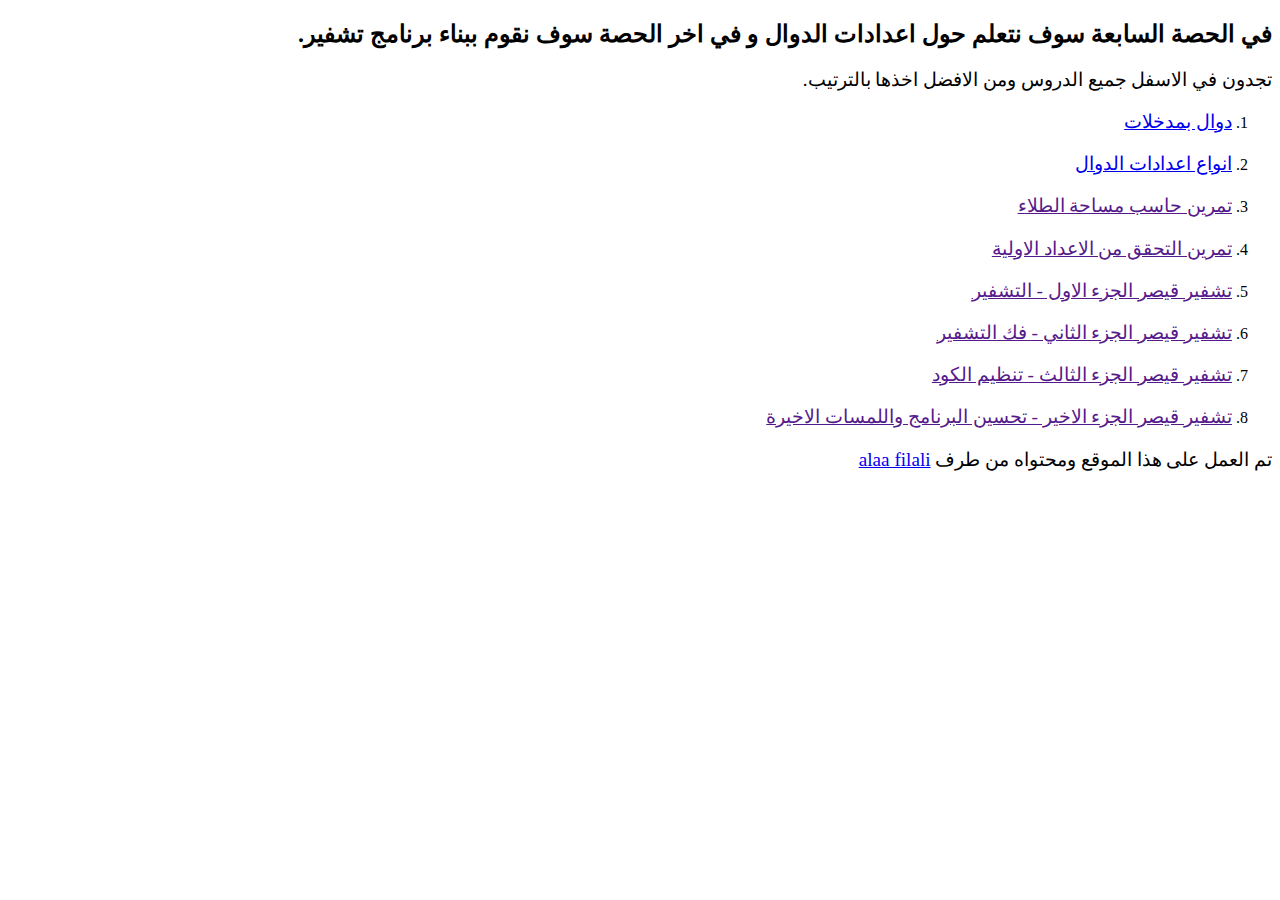
==== index.html @ 64f099bf "adding the second lesson and fixing some typos" ====
<!DOCTYPE html>
<html dir="rtl" lang="en">

<head>
    <meta charset="UTF-8">
    <meta name="viewport" content="width=device-width, initial-scale=1.0">
    <title>8 اعدادات الدوال</title>
</head>
<style>
    p {
        font-size: larger;
    }
</style>

<body>
    <h2>
        في الحصة السابعة سوف نتعلم حول اعدادات الدوال و في اخر الحصة سوف نقوم ببناء 
        برنامج تشفير.
    </h2>
    <p>
        تجدون في الاسفل جميع الدروس ومن الافضل اخذها بالترتيب.
    </p>

    <ol>
        <li>
            <p><a href="دوال بمدخلات.html">دوال بمدخلات</a></p>
        </li>
        <li>
            <p><a href="انواع اعدادات الدوال.html">انواع اعدادات الدوال</a></p>
        </li>
        <li>
            <p><a href="">تمرين حاسب مساحة الطلاء</a></p>
        </li>
        <li>
            <p><a href="">تمرين التحقق من الاعداد الاولية</a></p>
        </li>
        <li>
            <p><a href="">تشفير قيصر الجزء الاول - التشفير</a></p>
        </li>
        <li>
            <p><a href="">تشفير قيصر الجزء الثاني - فك التشفير</a></p>
        </li>
        <li>
            <p><a href="">تشفير قيصر الجزء الثالث - تنظيم الكود</a></p>
        </li>
        <li>
            <p><a href="">تشفير قيصر الجزء الاخير - تحسين البرنامج واللمسات الاخيرة</a></p>
        </li>
    </ol>
    <p>
        تم العمل على هذا الموقع ومحتواه من طرف
        <a href="https://alaafilali.github.io/alaafilali/">alaa filali</a>
    </p>
</body>

</html>
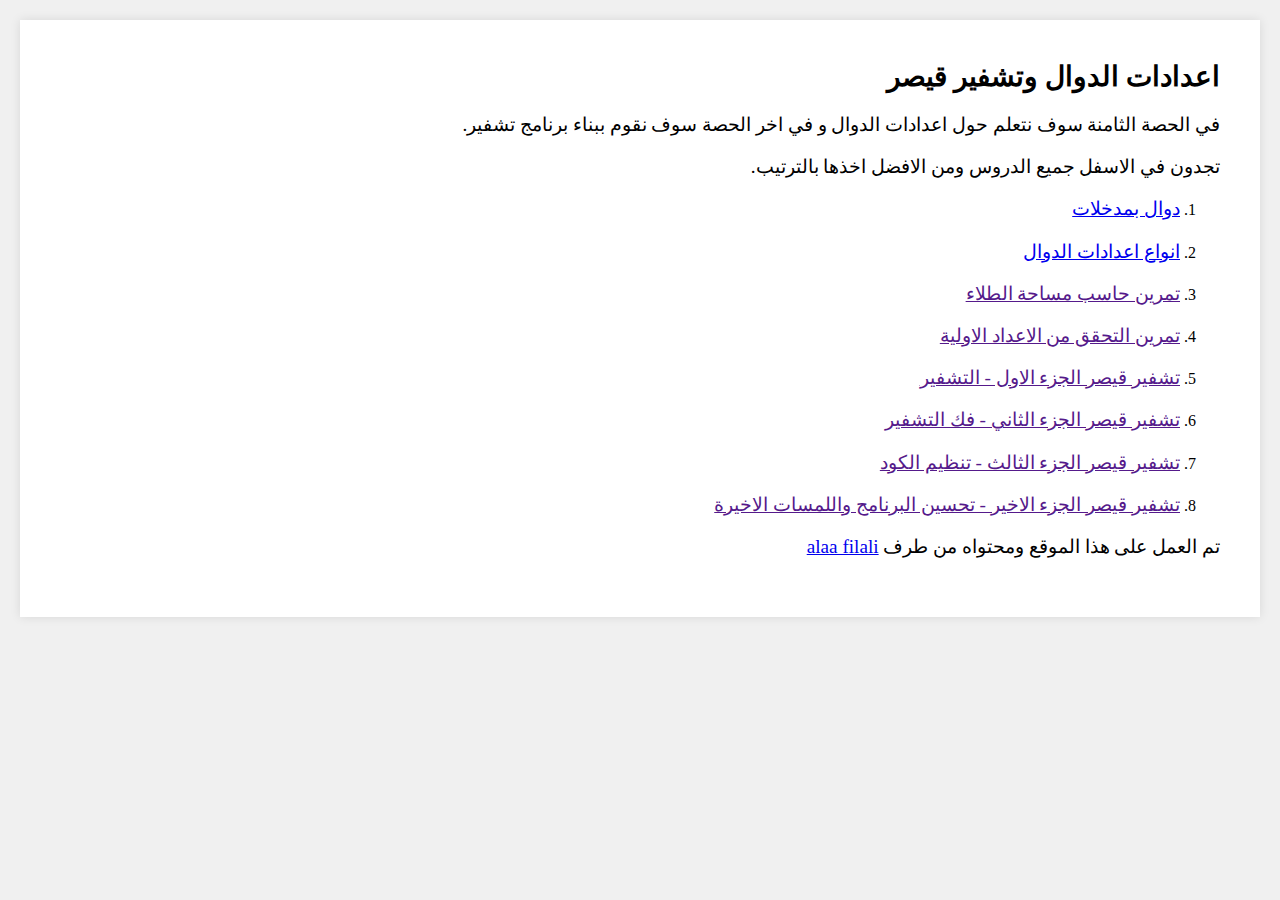
==== commit a6a20322: "styling the html pages" ====
--- a/index.html
+++ b/index.html
@@ -4,53 +4,54 @@
 <head>
     <meta charset="UTF-8">
     <meta name="viewport" content="width=device-width, initial-scale=1.0">
+    <link rel="stylesheet" href="styles.css">
     <title>8 اعدادات الدوال</title>
 </head>
-<style>
-    p {
-        font-size: larger;
-    }
-</style>
 
 <body>
-    <h2>
-        في الحصة السابعة سوف نتعلم حول اعدادات الدوال و في اخر الحصة سوف نقوم ببناء 
-        برنامج تشفير.
-    </h2>
-    <p>
-        تجدون في الاسفل جميع الدروس ومن الافضل اخذها بالترتيب.
-    </p>
-
-    <ol>
-        <li>
-            <p><a href="دوال بمدخلات.html">دوال بمدخلات</a></p>
-        </li>
-        <li>
-            <p><a href="انواع اعدادات الدوال.html">انواع اعدادات الدوال</a></p>
-        </li>
-        <li>
-            <p><a href="">تمرين حاسب مساحة الطلاء</a></p>
-        </li>
-        <li>
-            <p><a href="">تمرين التحقق من الاعداد الاولية</a></p>
-        </li>
-        <li>
-            <p><a href="">تشفير قيصر الجزء الاول - التشفير</a></p>
-        </li>
-        <li>
-            <p><a href="">تشفير قيصر الجزء الثاني - فك التشفير</a></p>
-        </li>
-        <li>
-            <p><a href="">تشفير قيصر الجزء الثالث - تنظيم الكود</a></p>
-        </li>
-        <li>
-            <p><a href="">تشفير قيصر الجزء الاخير - تحسين البرنامج واللمسات الاخيرة</a></p>
-        </li>
-    </ol>
-    <p>
-        تم العمل على هذا الموقع ومحتواه من طرف
-        <a href="https://alaafilali.github.io/alaafilali/">alaa filali</a>
-    </p>
+    <div class="book-page">
+        <h1 class="book-title">اعدادات الدوال وتشفير قيصر</h1>
+        <div class="content">
+            <p>
+                في الحصة الثامنة سوف نتعلم حول اعدادات الدوال و في اخر الحصة سوف نقوم ببناء 
+                برنامج تشفير.
+            </p>
+            <p>
+                تجدون في الاسفل جميع الدروس ومن الافضل اخذها بالترتيب.
+            </p>
+        
+            <ol>
+                <li>
+                    <p><a href="دوال بمدخلات.html">دوال بمدخلات</a></p>
+                </li>
+                <li>
+                    <p><a href="انواع اعدادات الدوال.html">انواع اعدادات الدوال</a></p>
+                </li>
+                <li>
+                    <p><a href="">تمرين حاسب مساحة الطلاء</a></p>
+                </li>
+                <li>
+                    <p><a href="">تمرين التحقق من الاعداد الاولية</a></p>
+                </li>
+                <li>
+                    <p><a href="">تشفير قيصر الجزء الاول - التشفير</a></p>
+                </li>
+                <li>
+                    <p><a href="">تشفير قيصر الجزء الثاني - فك التشفير</a></p>
+                </li>
+                <li>
+                    <p><a href="">تشفير قيصر الجزء الثالث - تنظيم الكود</a></p>
+                </li>
+                <li>
+                    <p><a href="">تشفير قيصر الجزء الاخير - تحسين البرنامج واللمسات الاخيرة</a></p>
+                </li>
+            </ol>
+            <p>
+                تم العمل على هذا الموقع ومحتواه من طرف
+                <a href="https://alaafilali.github.io/alaafilali/">alaa filali</a>
+            </p>
+        </div>
+    </div>
 </body>
 
 </html>--- a/styles.css
+++ b/styles.css
@@ -0,0 +1,36 @@
+body {
+    background-color: #f0f0f0;
+    margin: 0;
+    padding: 0;
+    font-family: "Noto Naskh Arabic", serif;
+}
+
+p {
+    font-size: larger;
+}
+
+.book-page {
+    background-color: white;
+    box-shadow: 0px 0px 10px rgba(0, 0, 0, 0.1);
+    margin: 20px;
+    padding: 40px;
+}
+
+.book-title {
+    font-size: 28px;
+    margin: 0;
+}
+
+.content {
+    text-align: justify;
+    margin-top: 20px;
+}
+
+pre {
+    direction: ltr;
+    background-color: #f4f4f4;
+    border: 1px solid #ddd;
+    padding: 10px;
+    white-space: pre-wrap;
+    font-family: 'Courier New', monospace;
+}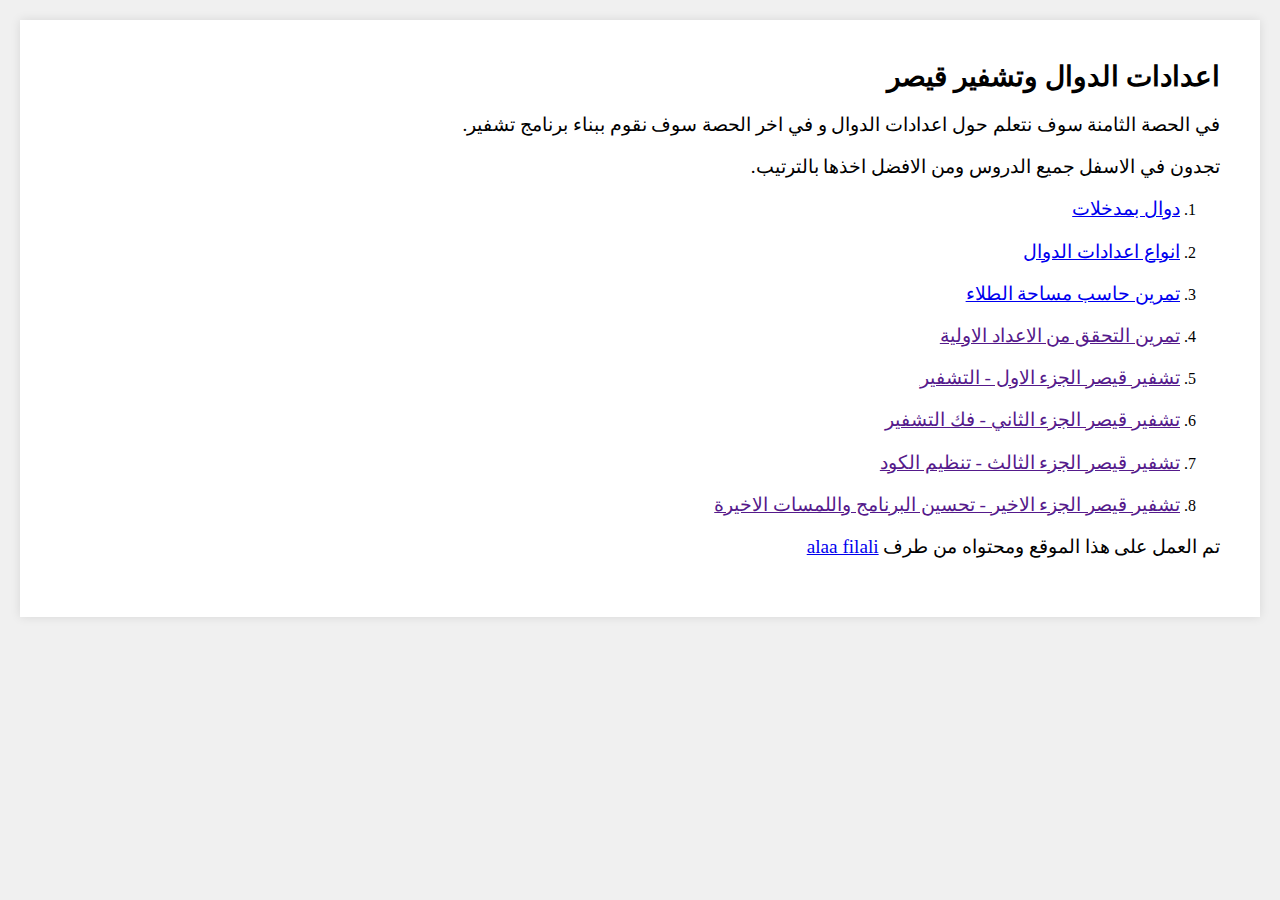
==== commit d79f70c8: "adding the third lesson" ====
--- a/index.html
+++ b/index.html
@@ -28,7 +28,7 @@
                     <p><a href="انواع اعدادات الدوال.html">انواع اعدادات الدوال</a></p>
                 </li>
                 <li>
-                    <p><a href="">تمرين حاسب مساحة الطلاء</a></p>
+                    <p><a href="تمرين حاسب مساحة الطلاء.html">تمرين حاسب مساحة الطلاء</a></p>
                 </li>
                 <li>
                     <p><a href="">تمرين التحقق من الاعداد الاولية</a></p>
--- a/styles.css
+++ b/styles.css
@@ -13,7 +13,7 @@
     background-color: white;
     box-shadow: 0px 0px 10px rgba(0, 0, 0, 0.1);
     margin: 20px;
-    padding: 40px;
+    padding: 40px; 
 }
 
 .book-title {
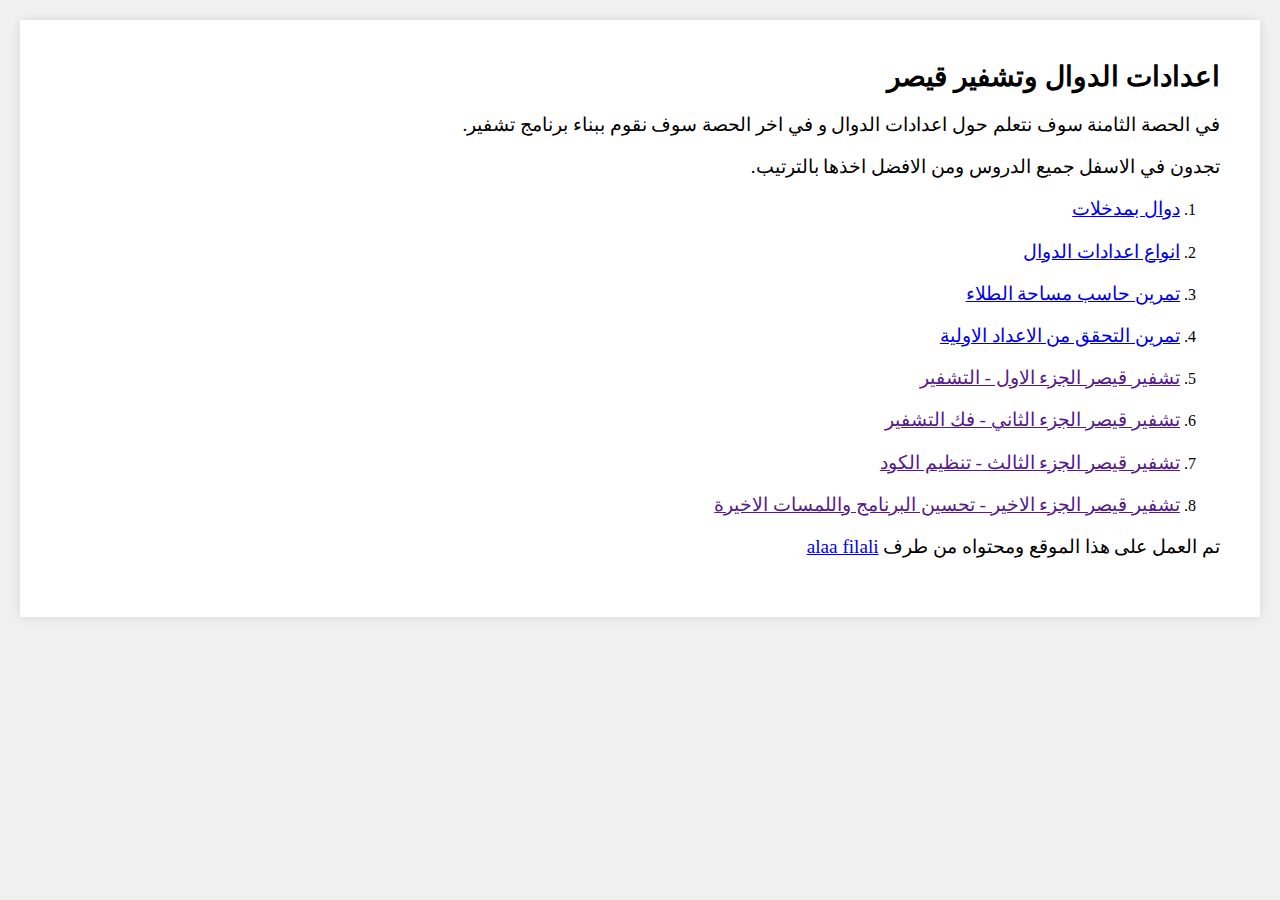
==== commit fc0b3d42: "adding the lesson 4" ====
--- a/index.html
+++ b/index.html
@@ -31,7 +31,7 @@
                     <p><a href="تمرين حاسب مساحة الطلاء.html">تمرين حاسب مساحة الطلاء</a></p>
                 </li>
                 <li>
-                    <p><a href="">تمرين التحقق من الاعداد الاولية</a></p>
+                    <p><a href="تمرين التحقق من الاعداد الاولية.html">تمرين التحقق من الاعداد الاولية</a></p>
                 </li>
                 <li>
                     <p><a href="">تشفير قيصر الجزء الاول - التشفير</a></p>
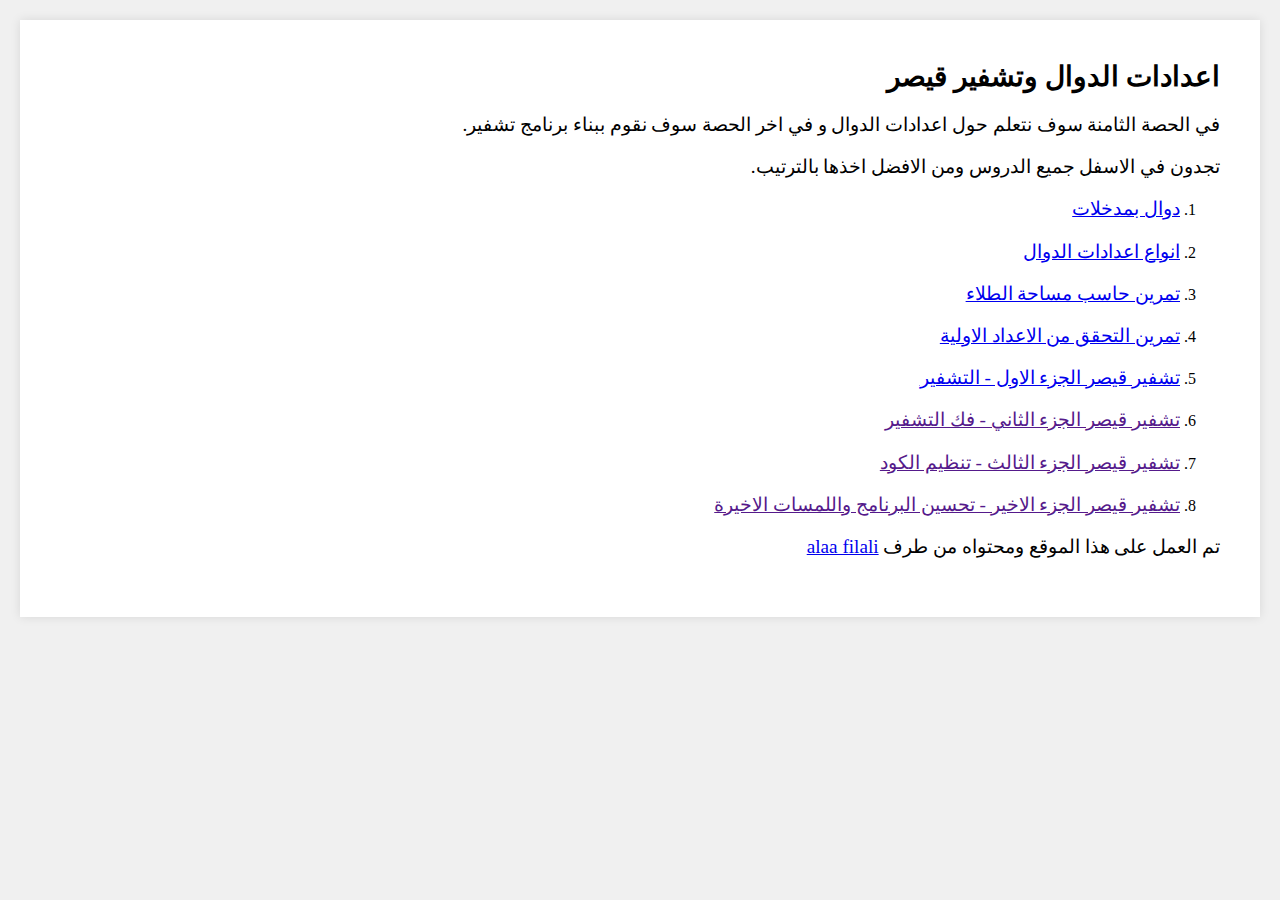
==== commit 35b91b57: "adding the lesson number 5" ====
--- a/index.html
+++ b/index.html
@@ -34,7 +34,7 @@
                     <p><a href="تمرين التحقق من الاعداد الاولية.html">تمرين التحقق من الاعداد الاولية</a></p>
                 </li>
                 <li>
-                    <p><a href="">تشفير قيصر الجزء الاول - التشفير</a></p>
+                    <p><a href="تشفير قيصر الجزء الاول - التشفير.html">تشفير قيصر الجزء الاول - التشفير</a></p>
                 </li>
                 <li>
                     <p><a href="">تشفير قيصر الجزء الثاني - فك التشفير</a></p>
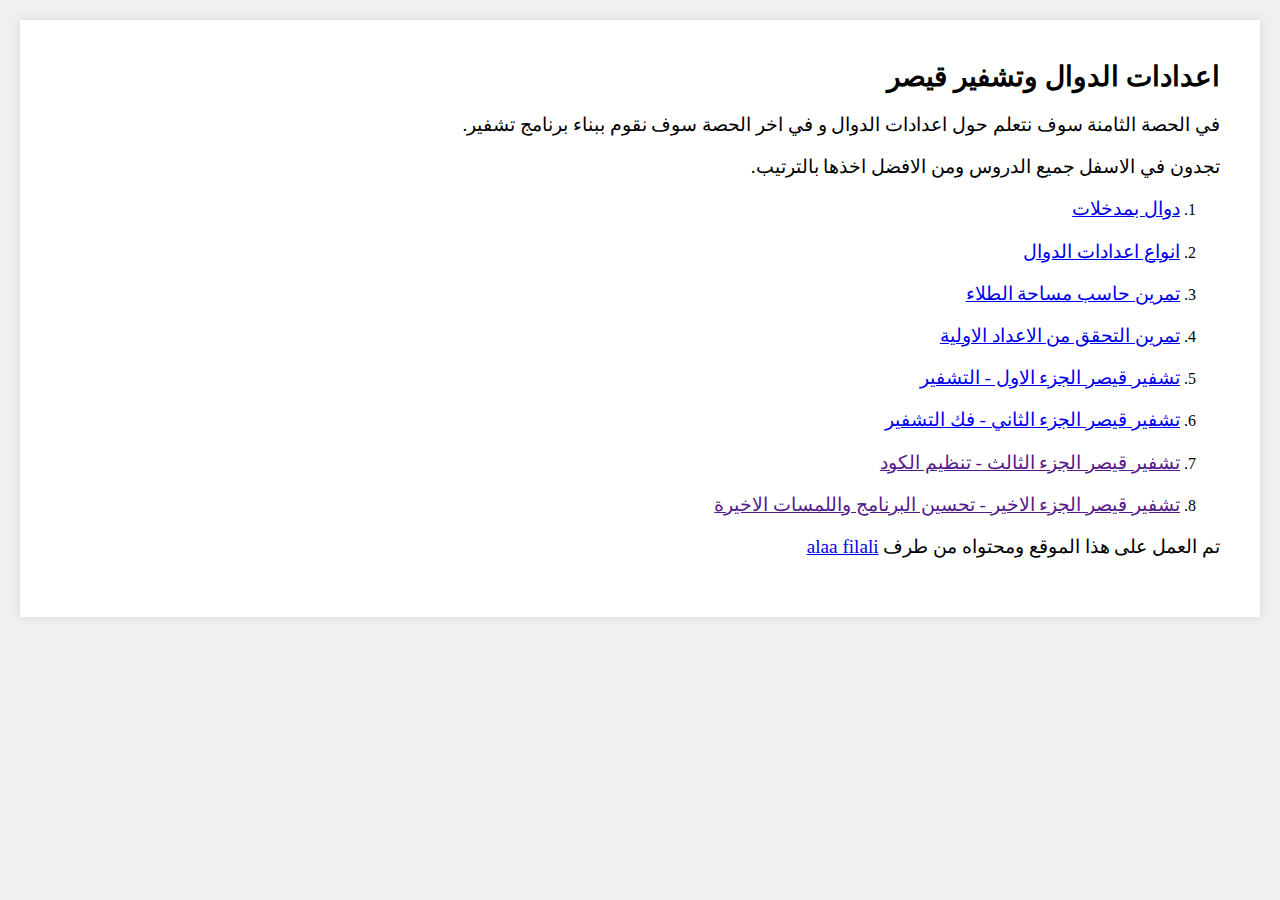
==== commit 150cdf72: "adding lesson number 6" ====
--- a/index.html
+++ b/index.html
@@ -37,7 +37,7 @@
                     <p><a href="تشفير قيصر الجزء الاول - التشفير.html">تشفير قيصر الجزء الاول - التشفير</a></p>
                 </li>
                 <li>
-                    <p><a href="">تشفير قيصر الجزء الثاني - فك التشفير</a></p>
+                    <p><a href="تشفير قيصر الجزء الثاني - فك التشفير.html">تشفير قيصر الجزء الثاني - فك التشفير</a></p>
                 </li>
                 <li>
                     <p><a href="">تشفير قيصر الجزء الثالث - تنظيم الكود</a></p>
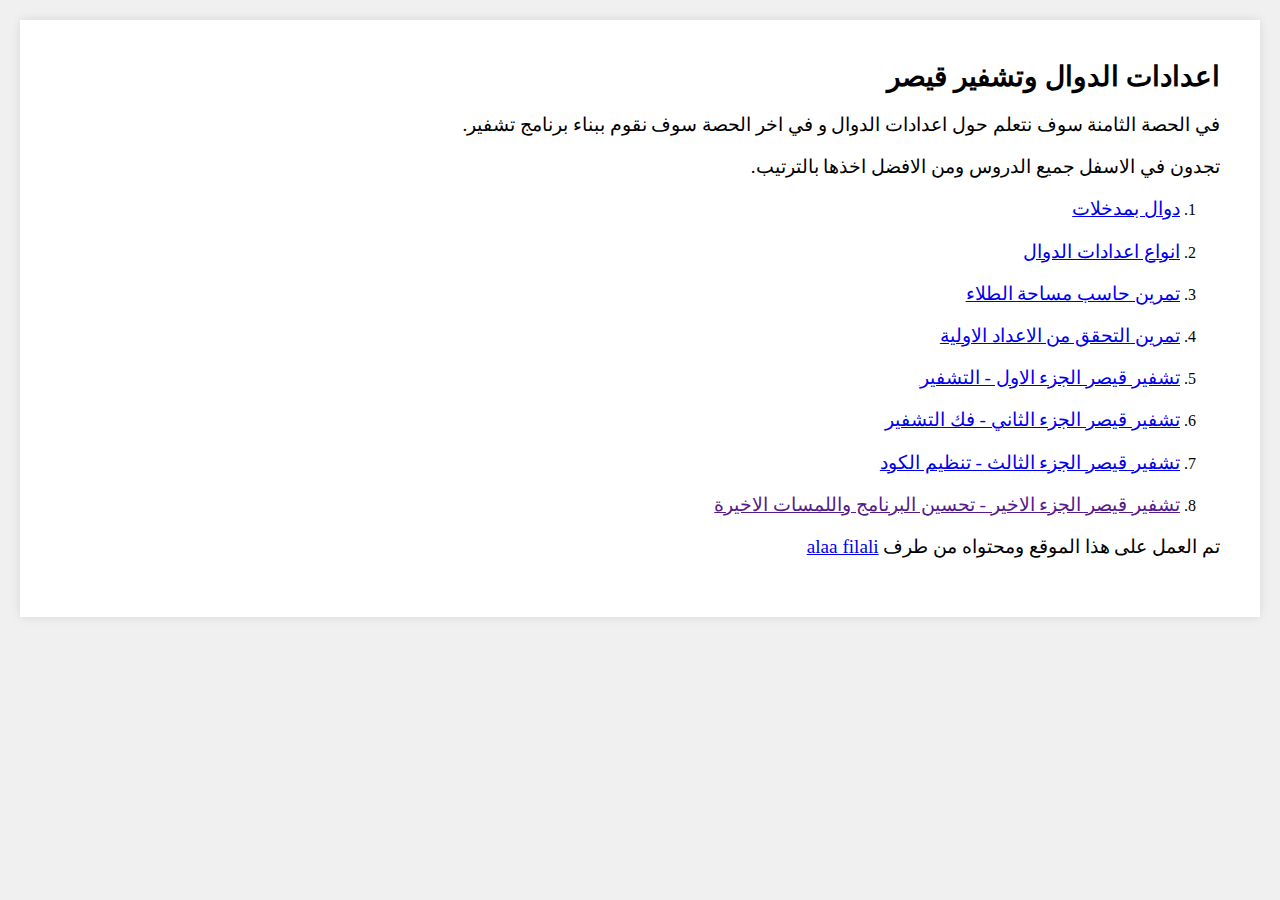
==== commit fd19c4d7: "adding lesson number 7" ====
--- a/index.html
+++ b/index.html
@@ -40,7 +40,7 @@
                     <p><a href="تشفير قيصر الجزء الثاني - فك التشفير.html">تشفير قيصر الجزء الثاني - فك التشفير</a></p>
                 </li>
                 <li>
-                    <p><a href="">تشفير قيصر الجزء الثالث - تنظيم الكود</a></p>
+                    <p><a href="تشفير قيصر الجزء الثالث - تنظيم الكود.html">تشفير قيصر الجزء الثالث - تنظيم الكود</a></p>
                 </li>
                 <li>
                     <p><a href="">تشفير قيصر الجزء الاخير - تحسين البرنامج واللمسات الاخيرة</a></p>
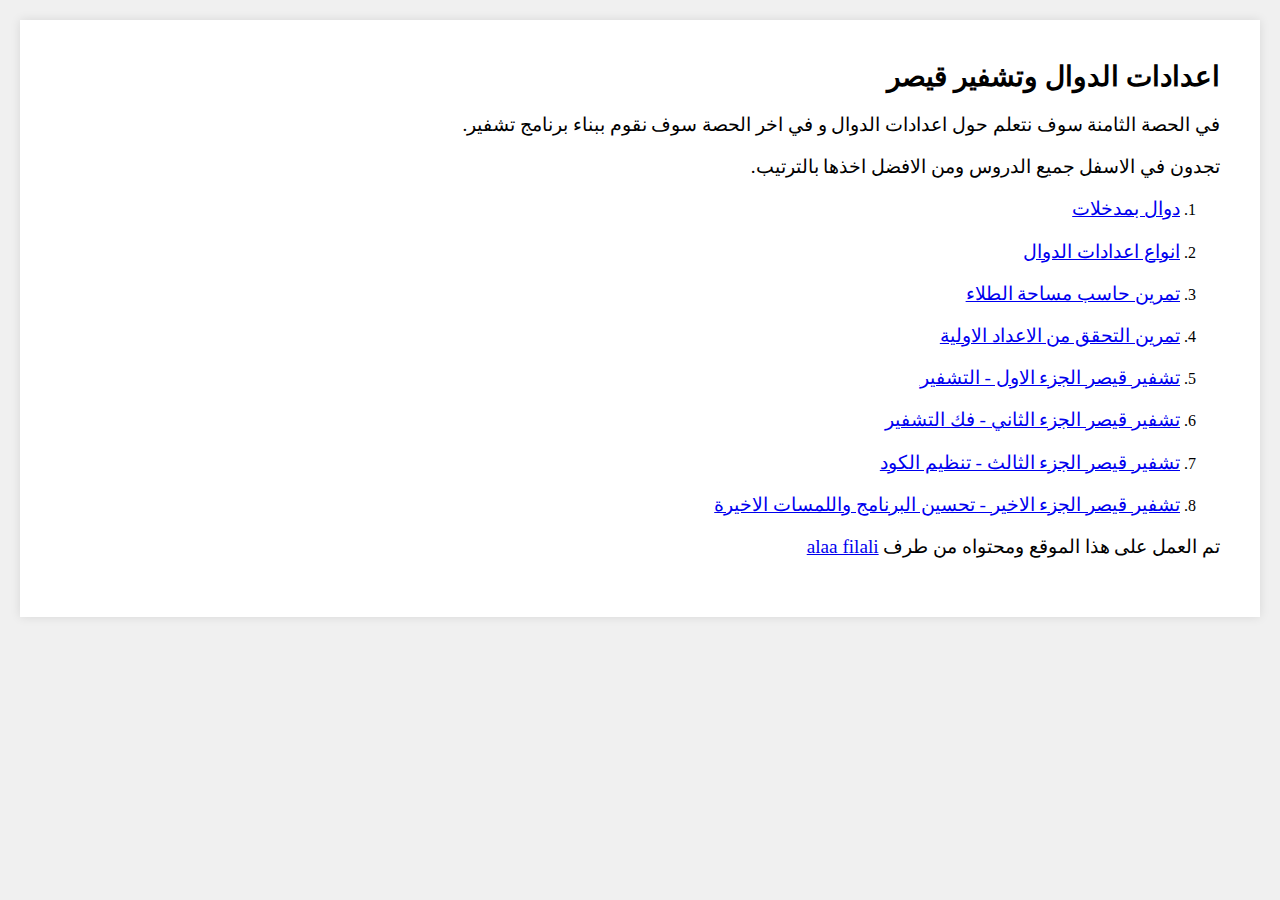
==== commit 85230529: "adding the last lesson" ====
--- a/index.html
+++ b/index.html
@@ -43,7 +43,7 @@
                     <p><a href="تشفير قيصر الجزء الثالث - تنظيم الكود.html">تشفير قيصر الجزء الثالث - تنظيم الكود</a></p>
                 </li>
                 <li>
-                    <p><a href="">تشفير قيصر الجزء الاخير - تحسين البرنامج واللمسات الاخيرة</a></p>
+                    <p><a href="تشفير قيصر الجزء الاخير - تحسين البرنامج واللمسات الاخيرة.html">تشفير قيصر الجزء الاخير - تحسين البرنامج واللمسات الاخيرة</a></p>
                 </li>
             </ol>
             <p>
